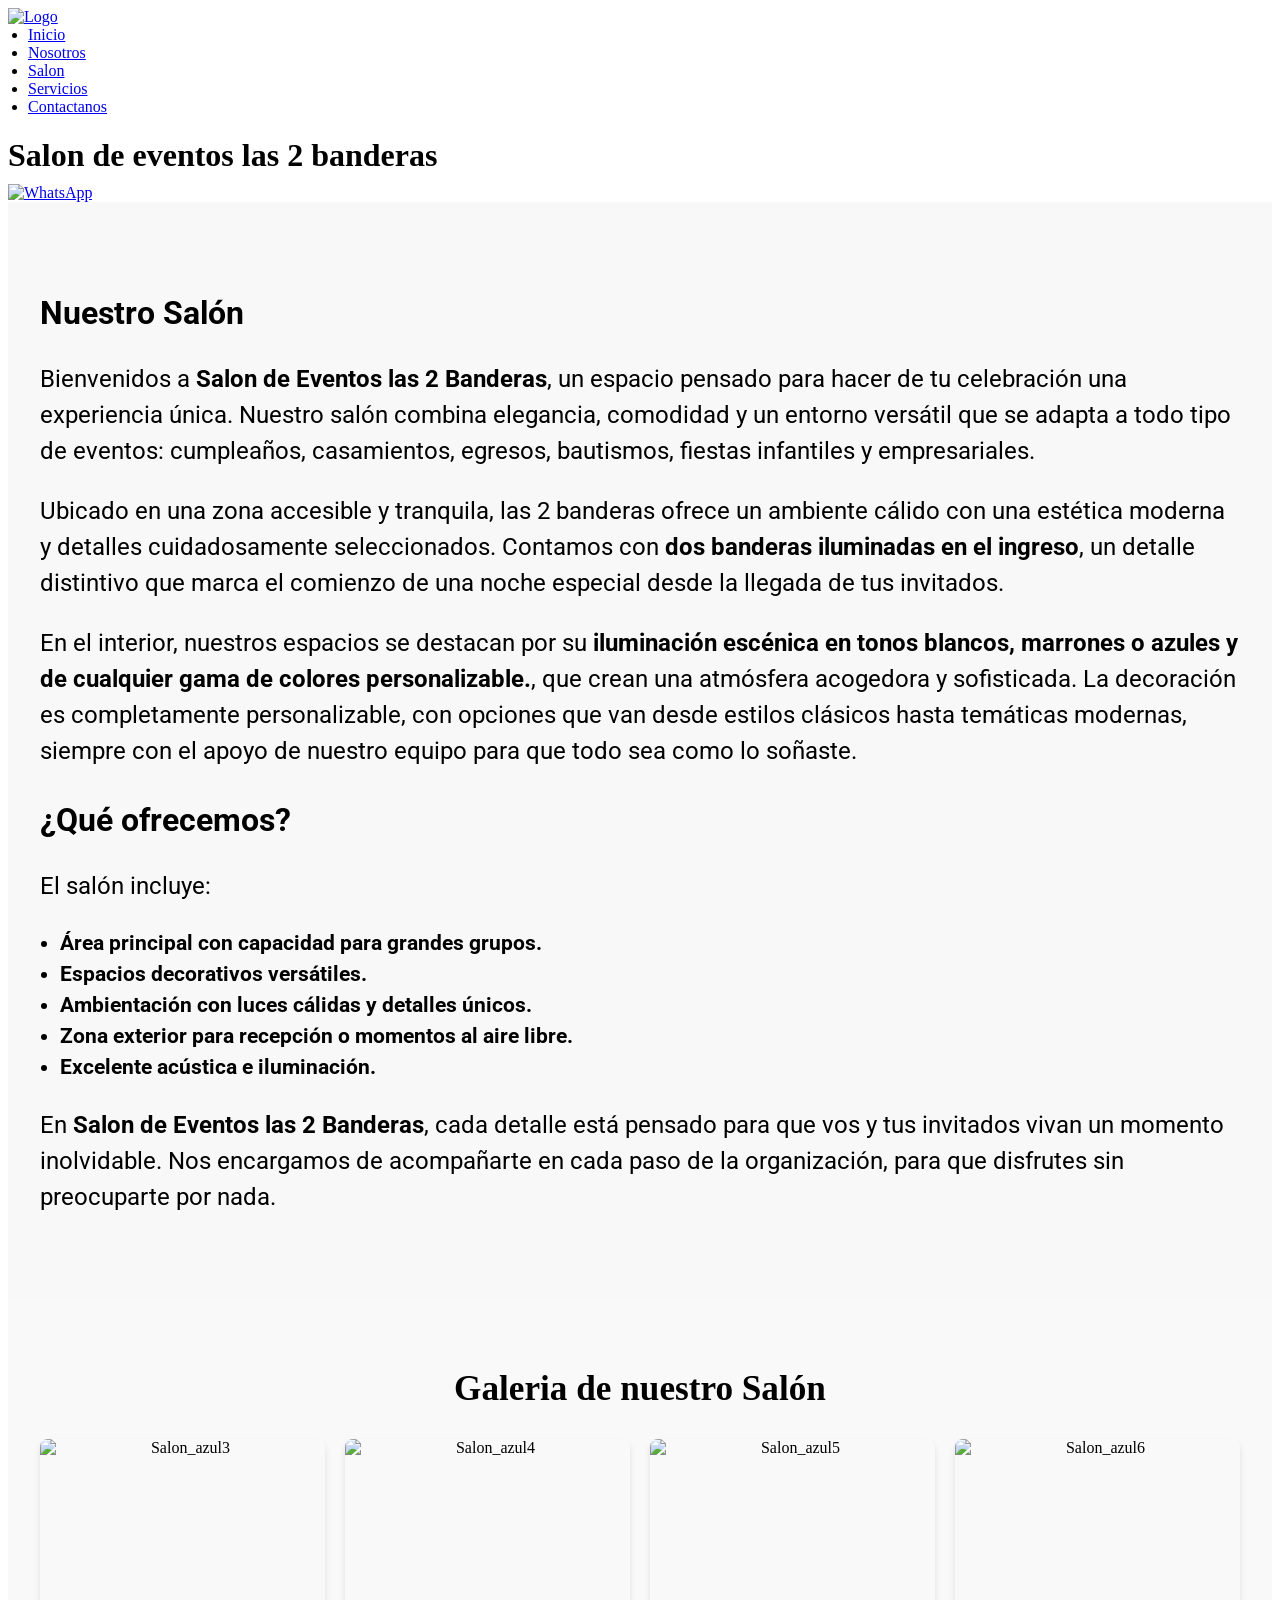
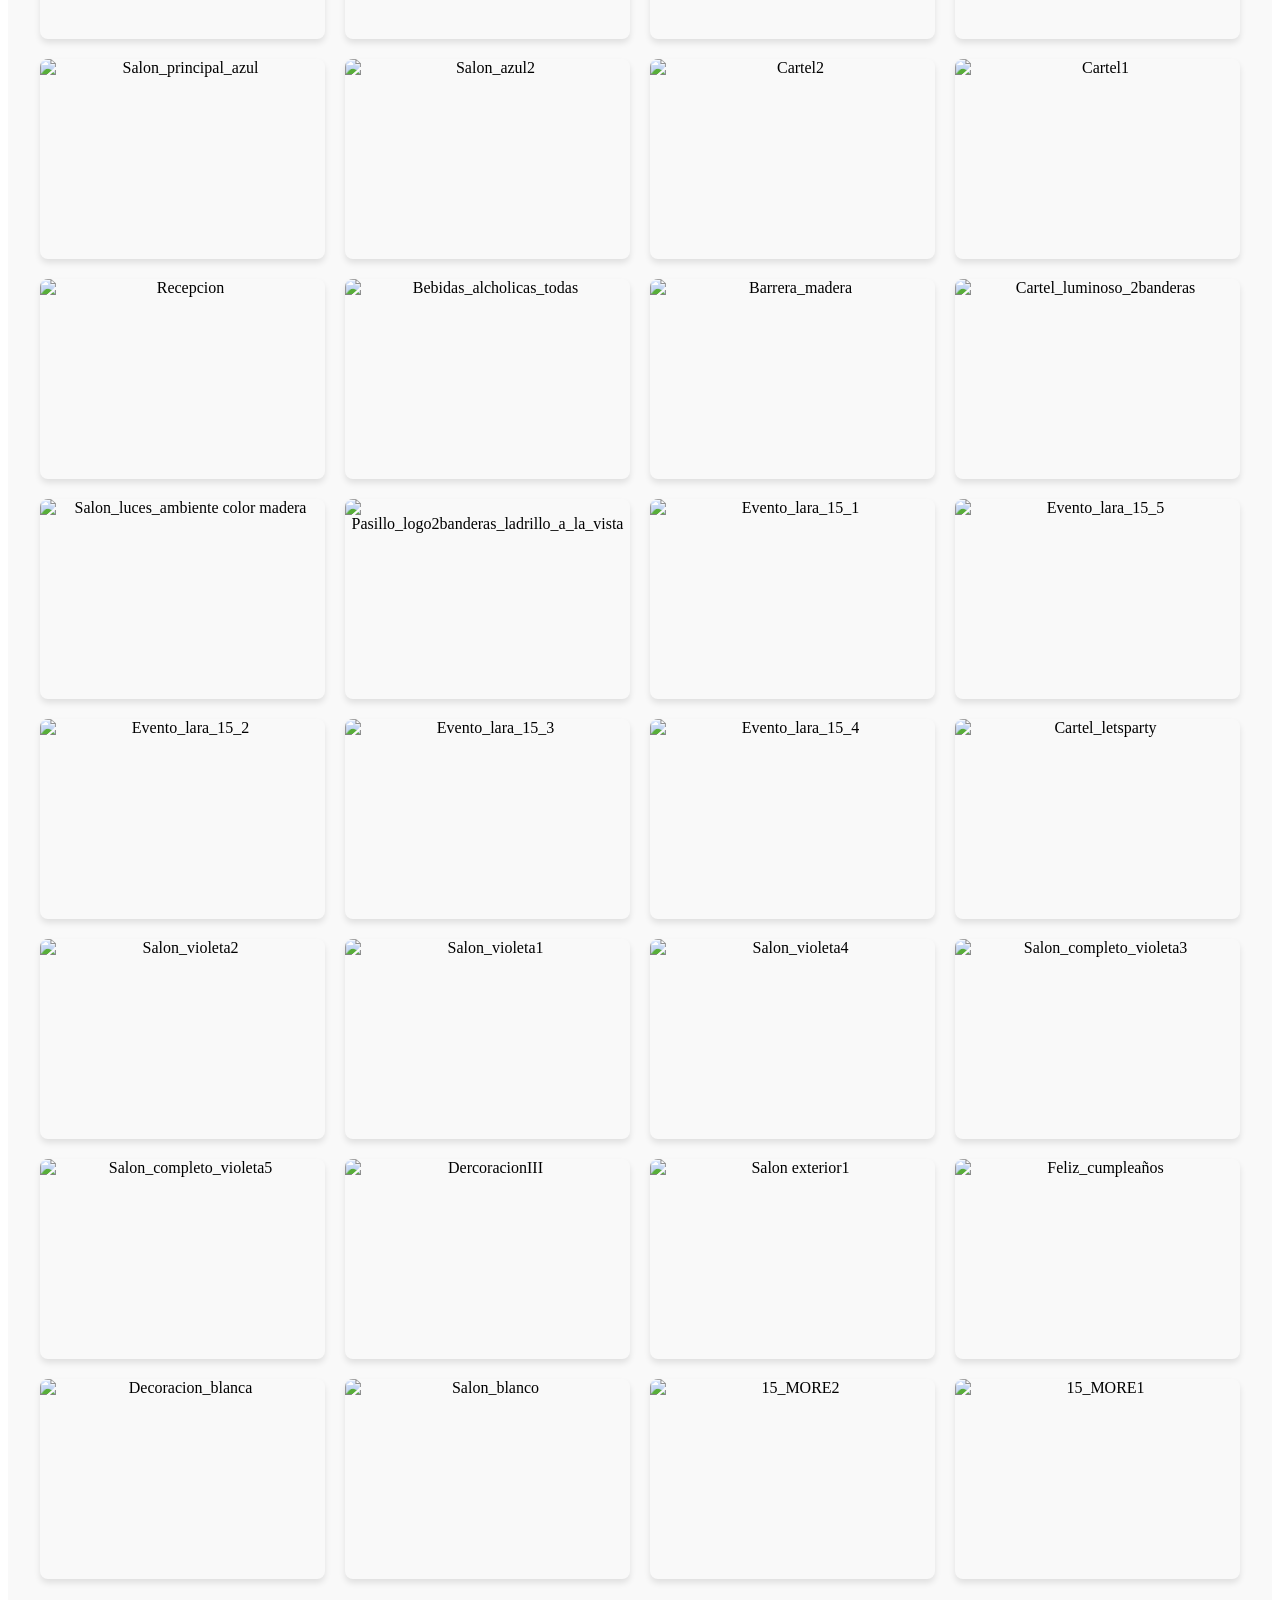
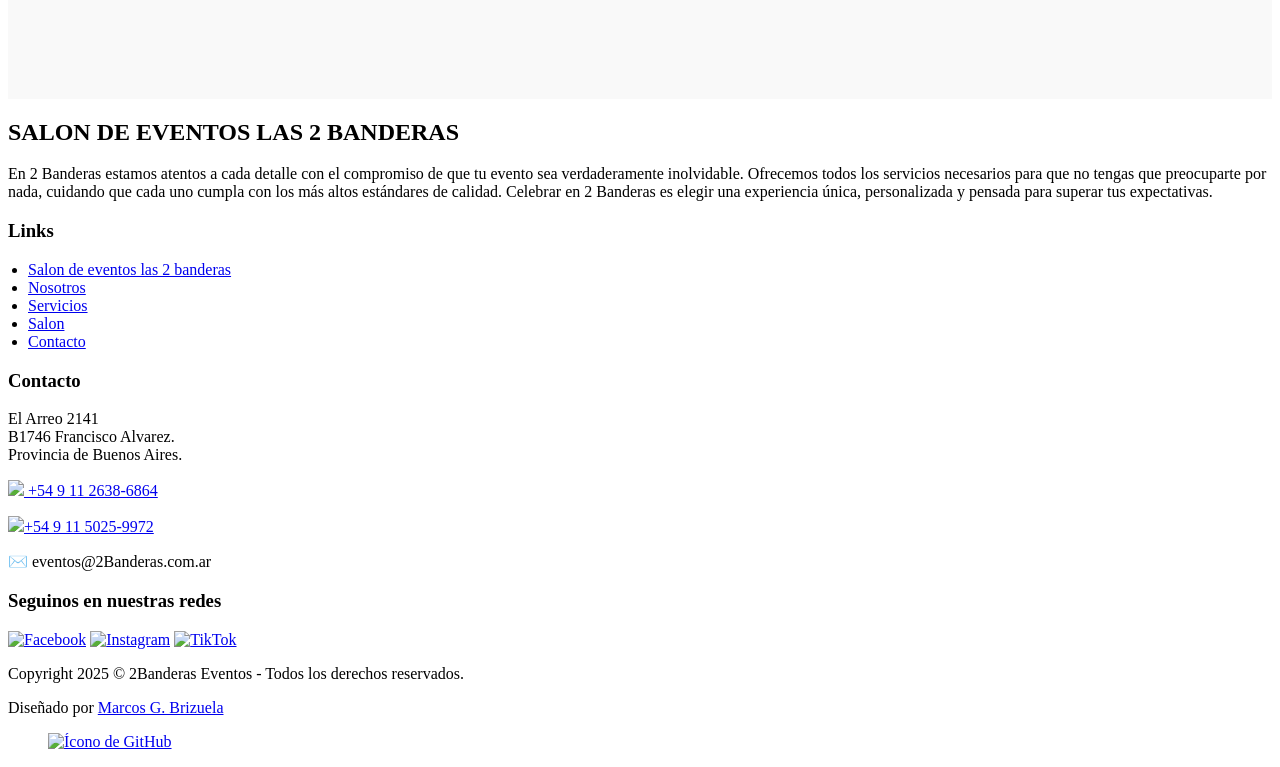
==== 2banderas_Salon.html @ c1796289 "Ordenamiento de los archivos-correccion del path/(css) Push" ====
<!DOCTYPE html>
<html lang="en">
<head>
    <meta charset="UTF-8">
    <meta name="viewport" content="width=device-width, initial-scale=1.0">
    <title>Salon de eventos las 2 banderas</title>

    <link rel="stylesheet" href="Css.css">
    <link rel="stylesheet" href="Assets/Css/Css_otras_secciones.css">
    <link href="https://fonts.googleapis.com/css2?family=Roboto&display=swap" rel="stylesheet">
    <script src="Assets/Js/Home.js"></script>
</head>
<body>
  

<nav>
  <a href="Salon_2_banderas_Home.html"><img src="Assets/Img/Logo.jpg" alt="Logo" width="70px" height="70px"></a>
<ul class="Menu">
     <li> <a href="Salon_2_banderas_Home.html">Inicio</a></li>
     <li> <a href="Nosotros_2banderas.html">Nosotros</a></li>
     <li> <a href="2banderas_Salon.html">Salon</a></li>
     <li> <a href="Servicios_2banderas.html">Servicios</a></li>
     <li> <a href="Contacto_2banderas.html">Contactanos</a></li>
</ul>
</nav>

<header>
<h1 class="Titulo">Salon de eventos las 2 banderas</h1>
</header>


<div class="whatsapp-container">
  <a href="https://wa.me/5491150259972" target="_blank">
<img src="Assets/Icons/whatsapp_comic.png" class="whatsapp" alt="WhatsApp" width="80px" height="80px"></a>
</div>


<section class="seccion-cartas_salon">
  <div class="fila-cartas_salon">
    <div class="columna_salon">
<h1>Nuestro Salón</h1>
<p>Bienvenidos a <strong>Salon de Eventos las 2 Banderas</strong>, un espacio pensado para hacer de tu celebración una experiencia única. Nuestro salón combina elegancia, comodidad y un entorno versátil que se adapta a todo tipo de eventos: cumpleaños, casamientos, egresos, bautismos, fiestas infantiles y empresariales.</p>
<p>Ubicado en una zona accesible y tranquila, las 2 banderas ofrece un ambiente cálido con una estética moderna y detalles cuidadosamente seleccionados. Contamos con <strong>dos banderas iluminadas en el ingreso</strong>, un detalle distintivo que marca el comienzo de una noche especial desde la llegada de tus invitados.</p>

<p>En el interior, nuestros espacios se destacan por su <strong>iluminación escénica en tonos blancos, marrones o azules y de cualquier gama de colores personalizable.</strong>, que crean una atmósfera acogedora y sofisticada. La decoración es completamente personalizable, con opciones que van desde estilos clásicos hasta temáticas modernas, siempre con el apoyo de nuestro equipo para que todo sea como lo soñaste.</p>

<h1>¿Qué ofrecemos?</h1>
<p>El salón incluye:</p>
<ul>
  <li>Área principal con capacidad para grandes grupos.</li>
  <li>Espacios decorativos versátiles.</li>
  <li>Ambientación con luces cálidas y detalles únicos.</li>
  <li>Zona exterior para recepción o momentos al aire libre.</li>
  <li>Excelente acústica e iluminación.</li>
</ul>

<p>En <strong>Salon de Eventos las 2 Banderas</strong>, cada detalle está pensado para que vos y tus invitados vivan un momento inolvidable. Nos encargamos de acompañarte en cada paso de la organización, para que disfrutes sin preocuparte por nada.</p>
</div>
  </div>
</section>



<section class="galeria-salon">
  <h2><strong>Galeria de nuestro Salón</strong></h2>
    <div class="grid-galeria">
    <img src="Assets/Img/Salon_azul3.jpg" alt="Salon_azul3">
    <img src="Assets/Img/Salon_azul4.jpg" alt="Salon_azul4">
    <img src="Assets/Img/Salon_azul5.jpg" alt="Salon_azul5">
    <img src="Assets/Img/Salon_azul6.jpg" alt="Salon_azul6">
    <img src="Assets/Img/Salon_principal.jpg" alt="Salon_principal_azul">
    <img src="Assets/Img/Salon_azul.jpg" alt="Salon_azul2">
    <img src="Assets/Img/cartel2.jpg" alt="Cartel2">
    <img src="Assets/Img/cartel1.jpg" alt="Cartel1">   
    <img src="Assets/Img/Recepcion.jpg" alt="Recepcion">
    <img src="Assets/Img/bebidas_todas.jpg" alt="Bebidas_alcholicas_todas">
    <img src="Assets/Img/Barra.jpg" alt="Barrera_madera">
    <img src="Assets/Img/cartel_luminoso2banderas.jpg" alt="Cartel_luminoso_2banderas"> 
    <img src="Assets/Img/Salon_luces_marrones.jpg" alt="Salon_luces_ambiente color madera">
    <img src="Assets/Img/Pasillo_marron_logo.jpg" alt="Pasillo_logo2banderas_ladrillo_a_la_vista">
    <img src="Assets/Img/15_LARA (1).png" alt="Evento_lara_15_1">
    <img src="Assets/Img/15_LARA (5).png" alt="Evento_lara_15_5">
    <img src="Assets/Img/15_LARA (2).png" alt="Evento_lara_15_2">
    <img src="Assets/Img/15_LARA (3).png" alt="Evento_lara_15_3">
    <img src="Assets/Img/15_LARA (4).png" alt="Evento_lara_15_4">
    <img src="Assets/Img/Lets_party.png" alt="Cartel_letsparty">
    <img src="Assets/Img/Salon_violeta2.png" alt="Salon_violeta2">
    <img src="Assets/Img/Salon_violeta.png" alt="Salon_violeta1">
    <img src="Assets/Img/SalonIV.png" alt="Salon_violeta4">
    <img src="Assets/Img/Salon_completo2.png" alt="Salon_completo_violeta3">
    <img src="Assets/Img/Salon_completo.png" alt="Salon_completo_violeta5">
    <img src="Assets/Img/DercoracionIII.PNG" alt="DercoracionIII">
    <img src="Assets/Img/blanca_casamiento.png" alt="Salon exterior1">
    <img src="Assets/Img/Happy_britday.png" alt="Feliz_cumpleaños">
    <img src="Assets/Img/Decoracion_blanca.png" alt="Decoracion_blanca">
    <img src="Assets/Img/Salon_blanco.png" alt="Salon_blanco">
    <img src="Assets/Img/15_more2.png" alt="15_MORE2">
    <img src="Assets/Img/15_more1.png" alt="15_MORE1">

  </div>

  </section>

 <footer class="Flota_float">
  <div class="footer-container">
    <div class="footer-section about">
      <h2>SALON DE EVENTOS<span> LAS 2 BANDERAS</span></h2>
      <p>
       En 2 Banderas estamos atentos a cada detalle con el compromiso de que tu evento sea verdaderamente inolvidable. Ofrecemos todos los servicios necesarios para que no tengas que preocuparte por nada, cuidando que cada uno cumpla con los más altos estándares de calidad. Celebrar en 2 Banderas es elegir una experiencia única, personalizada y pensada para superar tus expectativas.
      </p>
    </div>

    <div class="footer-section links">
      <h3>Links</h3>
      <ul>
        <li><a href="Salon_2_banderas_Home.html">Salon de eventos las 2 banderas</a></li>
        <li><a href="Nosotros_2banderas.html">Nosotros</a></li>
        <li><a href="Servicios_2banderas.html">Servicios</a></li>
        <li><a href="2banderas_Salon.html">Salon</a></li>
        <li><a href="Contacto_2banderas.html">Contacto</a></li>
     <!--<li><a href="#">Cotizador de Eventos</a></li>--> 
      </ul>
    </div>

    <div class="footer-section-contact">
      <h3>Contacto</h3>
      <p> El Arreo 2141<br>
        B1746 Francisco Alvarez. <br>
      Provincia de Buenos Aires.</p>
       <a href="https://wa.me/5491126386864" target="_blank"><p><img src="Assets/Icons/whatsapp_Transparente.png" width="20px" style="box-shadow: 0 0 10px white;"> +54 9 11 2638-6864</p></a>
      <a href="https://wa.me/5491150259972" target="_blank"> <p> <img src="Assets/Icons/whatsapp_Transparente.png" width="20px" style="box-shadow: 0 0 10px white;">+54 9 11 5025-9972 </p></a>
      <p>✉️ eventos@2Banderas.com.ar</p>
    </div>

    <div class="footer-section social">
      <h3>Seguinos en nuestras redes</h3>
      <div class="social-icons">
        <a href="https://www.facebook.com/quintalasdosbanderas/"><img src="Assets/Icons/logo_fb.avif" alt="Facebook" width="23px"></a>
        <a href="https://www.instagram.com/lasdosbanderas_eventos?utm_source=qr&igsh=eHkzZnUzbWlkeDZm"><img src="Assets/Icons/logo_ig.avif" alt="Instagram" width="23px"></a>
        <a href="https://www.tiktok.com/@quintalasdosbandera?_t=ZM-8w5ULuH1KVT&_r=1"><img src="Assets/Icons/logo_tiktok.avif" alt="TikTok" width="23px"></a>
      </div>
    </div>
  </div>
  <div class="footer-bottom">
    <p>Copyright 2025 © 2Banderas Eventos - Todos los derechos reservados.</p>
        <p id="github">
            Diseñado por 
            <a href="https://github.com/Mgabrizuela017" target="_blank" rel="noopener noreferrer">
                    Marcos G. Brizuela</a>
                </p>
                <figure>
                   <a href="https://github.com/Mgabrizuela017" target="_blank" rel="noopener noreferrer"> <img src="Assets/Icons/icono_github.gif" alt="Ícono de GitHub"></a>
                </figure>
  </div>
</footer>

</body>
</html>
---- Assets/Css/Css_otras_secciones.css ----
html{
    margin: auto 0;
}
.columna_salon p{
  font-size: 1.5rem;
  color: #555;
  line-height: 1.5;
  position: relative;

}
.columna_salon li{
  font-weight: bold;
}
.seccion-cartas_salon {
  background: #f8f8f8; /* Color suave como en la captura */
  padding: 60px 20px;
  font-family: 'Roboto', sans-serif;
}

.fila-cartas_salon {

  display: flex;
  justify-content: center;
  gap: 60px;
  max-width: 1200px;
  margin: 0 auto;
  text-align: left;
  font-size: 1.6rem;
}

.columna_salon {
  flex: 1;
  max-width: 1300px;
  
}
.contenedor-img{
  display: flex;
  justify-content: center;
  gap: 30px;
  flex-wrap: wrap;
}

.columna_salon{
  font-size: 1.3rem;
  color: #333;
  margin-bottom: 10px;
  color: #555;
  line-height: 1.5;
}

h1{
font-size: 2.5rem;
  color: #333;
  margin-bottom: 10px;
}

.video{
    margin: auto;
    width: max-content;
    background-color: black;
    height: 650px;
}

@media screen and (max-width: 768px) {
  .fila-cartas_salon {
    flex-direction: column;
    gap: 30px;
    padding: 0 10px;
  }

  .columna_salon {
    max-width: 100%;
    font-size: 1.2rem;
  }

  .contenedor-img img {
    width: 100%;
    height: auto;
  }

  .video {
    width: 100%;
    height: auto;
  }

  h1 {
    font-size: 1.8rem;
    text-align: center;
  }

  nav ul.Menu {
    display: flex;
    flex-direction: column;
    align-items: center;
    padding: 0;
  }

  nav ul.Menu li {
    margin: 10px 0;
  }

  .whatsapp-container {
    position: fixed;
    bottom: 15px;
    right: 15px;
  }

  .footer-container {
    flex-direction: column;
    align-items: center;
    text-align: center;
  }

  .footer-section {
    margin-bottom: 20px;
  }

  .footer-bottom {
    text-align: center;
    padding: 10px;
  }
}
/*-------------------*//*-------------------*//*-------------------*/

.columna_salon p{
  font-size: 1.5rem;
  color: #555;
  line-height: 1.5;
}
.columna_salon li{
  font-weight: bold;
}
.seccion-cartas_salon {
  background: #f8f8f8; /* Color suave como en la captura */
  padding: 60px 20px;
  font-family: 'Roboto', sans-serif;
}

.fila-cartas_salon {
  display: block;
  justify-content: center;
  gap: 60px;
  max-width: 1200px;
  margin: 0 auto;
  text-align: left;
  font-size: 1.6rem;
}

.columna_salon {
  flex: 1;
  max-width: 1300px;
  
}

.columna_salon{
  font-size: 1.3rem;
  color: #333;
  margin-bottom: 10px;
  color: #555;
  line-height: 1.5;
}

h1{
font-size: 2.rem;
  color: #333;
  margin-bottom: 10px;
}

/*----------*//*----------*//*----------*/
/* Corrección de la sección del salón */
.seccion-cartas_salon {
  background: #f8f8f8;
  padding: 60px 20px;
  font-family: 'Roboto', sans-serif;
  display: flex;
  justify-content: center;
}

.fila-cartas_salon {
  max-width: 1000px;
  width: 100%;
}

.columna_salon {
  font-size: 1.3rem;
  color: #555;
  line-height: 1.5;
}

/* Encabezado */
h1 {
  font-size: 2rem;
  color: #333;
  margin-bottom: 10px;
}

/* --- Galería --- */
.galeria-salon {
  padding: 40px 20px;
  background-color: #f9f9f9;
  text-align: center;
}

.galeria-salon h2 {
  font-size: 2.2rem;
  margin-bottom: 30px;
}

/* Grid arreglado */
.grid-galeria {
  display: grid;
  grid-template-columns: repeat(auto-fit, minmax(280px, 1fr));
  gap: 20px;
  max-width: 1200px;
  margin: 0 auto 80px auto;
  justify-items: center;
}

.grid-galeria img {
  width: 100%;
  height: 200px;
  object-fit: cover;
  border-radius: 8px;
  box-shadow: 0 4px 6px rgba(0,0,0,0.1);
  transition: transform 0.3s ease;
}

.grid-galeria img:hover {
  transform: scale(2.05);
}
/*-------------------*//*-------------------*//*-------------------*/

.columna_salon p{
  font-size: 1.5rem;
  color: #555;
  line-height: 1.5;
}
.columna_salon li{
  font-weight: bold;
}
.seccion-cartas_salon {
  background: #f8f8f8; /* Color suave como en la captura */
  padding: 60px 20px;
  font-family: 'Roboto', sans-serif;
}

.fila-cartas_salon {
  display: block;
  justify-content: center;
  gap: 60px;
  max-width: 1200px;
  margin: 0 auto;
  text-align: left;
  font-size: 1.6rem;
}

.columna_salon {
  flex: 1;
  max-width: 1300px;
  
}

.columna_salon{
  font-size: 1.3rem;
  color: #333;
  margin-bottom: 10px;
  color: #555;
  line-height: 1.5;
}

h1{
font-size: 2.rem;
  color: #000000;
  margin-bottom: 10px;
}

.seccion-servicios{
    background-color: #f8f8f8;
    padding: 60px 20px;
    font-family: 'Roboto', sans-serif;
    display: block;
    justify-content: center;
}

    table {
      width: 100%;
      border-collapse: collapse;
      text-align: left;
    }
    th, td {
      border: 1px solid #ccc;
      padding: 10px;
      vertical-align: top;
    }
    th {
      background-color: #f2f2f2;
    }
    ul {
      margin: 0;
      padding-left: 20px;
    }

  .contenedor-img-comida{
      margin-top: 20px;
}


.carrusel-container {
  position: relative;
  width: 100%;
  max-width: 1000px;
  margin: auto;
  overflow: hidden;
}

.contenedor-img-comida {
  display: flex;
  gap: 10px;
  overflow-x: auto;
  scroll-behavior: smooth;
}

.contenedor-img-comida img {
  flex: 0 0 auto;
  border-radius: 10px;
}


@media (max-width: 768px) {
  .columna_salon {
    padding: 10px;
    font-size: 1rem;
  }

  h1, h2 {
    font-size: 1.5rem;
    text-align: center;
  }

  .fila-cartas_salon {
    padding: 0 10px;
    font-size: 1.2rem;
  }

  .contenedor-img-comida {
    flex-wrap: nowrap;
    overflow-x: scroll;
    gap: 8px;
  }

  .contenedor-img-comida img {
    max-width: 90%;
    height: auto;
  }

  .whatsapp-container {
    position: fixed;
    bottom: 10px;
    right: 10px;
    z-index: 1000;
  }

  .Menu {
    display: flex;
    flex-direction: column;
    align-items: flex-start;
    padding: 10px;
    gap: 5px;
  }

  nav {
    flex-direction: column;
    align-items: center;
  }

  nav img {
    width: 50px;
    height: 50px;
  }

  table, th, td {
    font-size: 0.9rem;
    padding: 6px;
  }

  img {
    max-width: 100%;
    height: auto;
  }
}

/*-------------------*//*-------------------*//*-------------------*/


 .columna_salon p{
  font-size: 1.5rem;
  color: #000000;
  line-height: 1.5;
}
.columna_salon li{
  font-weight: bold;
}
.seccion-cartas_salon {
  background: #f8f8f8; /* Color suave como en la captura */
  padding: 60px 20px;
  font-family: 'Roboto', sans-serif;
}

.fila-cartas_salon {
  display: block;
  justify-content: center;
  gap: 60px;
  max-width: 1200px;
  margin: 0 auto;
  text-align: left;
  font-size: 1.6rem;
}

.columna_salon {
  flex: 1;
  max-width: 1300px;
  
}

.columna_salon{
  font-size: 1.3rem;
  color: #333;
  margin-bottom: 10px;
  color: #000000;
  line-height: 1.5;
}

h1{
font-size: 2rem;
  color: #000000;
  margin-bottom: 10px;
}
    .container {
      display: flex;
      justify-content: space-between;
      width: 100%;
      margin: auto 0;
    width: 100%;
    }

    .info, .formulario {
      background-color: #f9f9f9;
      padding: 20px;
      box-shadow: 0 0 10px #ccc;
      width: 100%;
    }
    .formulario input, .formulario select, .formulario textarea {
      width: 90%;
      padding: 8px;
      margin-bottom: 15px;
        background-color: rgba(206, 106, 252, 0.653);
    }
    .formulario label {
      font-weight: bold;
    }
.formulario button {
  background: linear-gradient(135deg, #1a1a1a, #333333);
  color: #ffffff;
  border: none;
  border-radius: 8px;
  padding: 14px 20px;
  font-size: 1.1rem;
  font-weight: bold;
  cursor: pointer;
  width: 100%;
  transition: all 0.3s ease;
  box-shadow: 0 4px 10px rgba(0, 0, 0, 0.3);
}

.formulario button:hover {
  background: linear-gradient(135deg, #000000, #444444);
  color: #ff0000;
  transform: scale(1.03);
}


@media (max-width: 768px) {
  nav ul.Menu {
    flex-direction: column;
    align-items: center;
    padding: 0;
  }

  .container {
    flex-direction: column;
    gap: 20px;
  }

  .info, .formulario {
    width: 100%;
    box-sizing: border-box;
  }

  .formulario input,
  .formulario select,
  .formulario textarea {
    width: 100%;
  }

  .fila-cartas_salon {
    padding: 20px 10px;
    font-size: 1.2rem;
  }

  h1.Titulo {
    text-align: center;
    font-size: 1.5rem;
    padding: 0 10px;
  }

  .whatsapp-container {
    position: fixed;
    bottom: 15px;
    right: 15px;
    z-index: 1000;
  }

  iframe#map {
    width: 100% !important;
    height: 200px !important;
  }

  .Menu li {
    margin: 5px 0;
  }
}

#Consultas form{
  display: none;
}
#Consultas h2:hover{
  color: mediumorchid;
  cursor: pointer;
  user-select: none;
}


#Consultas .icono {
  margin-left: 10px;
  transition: transform 0.3s ease;
  display: inline-block;
}
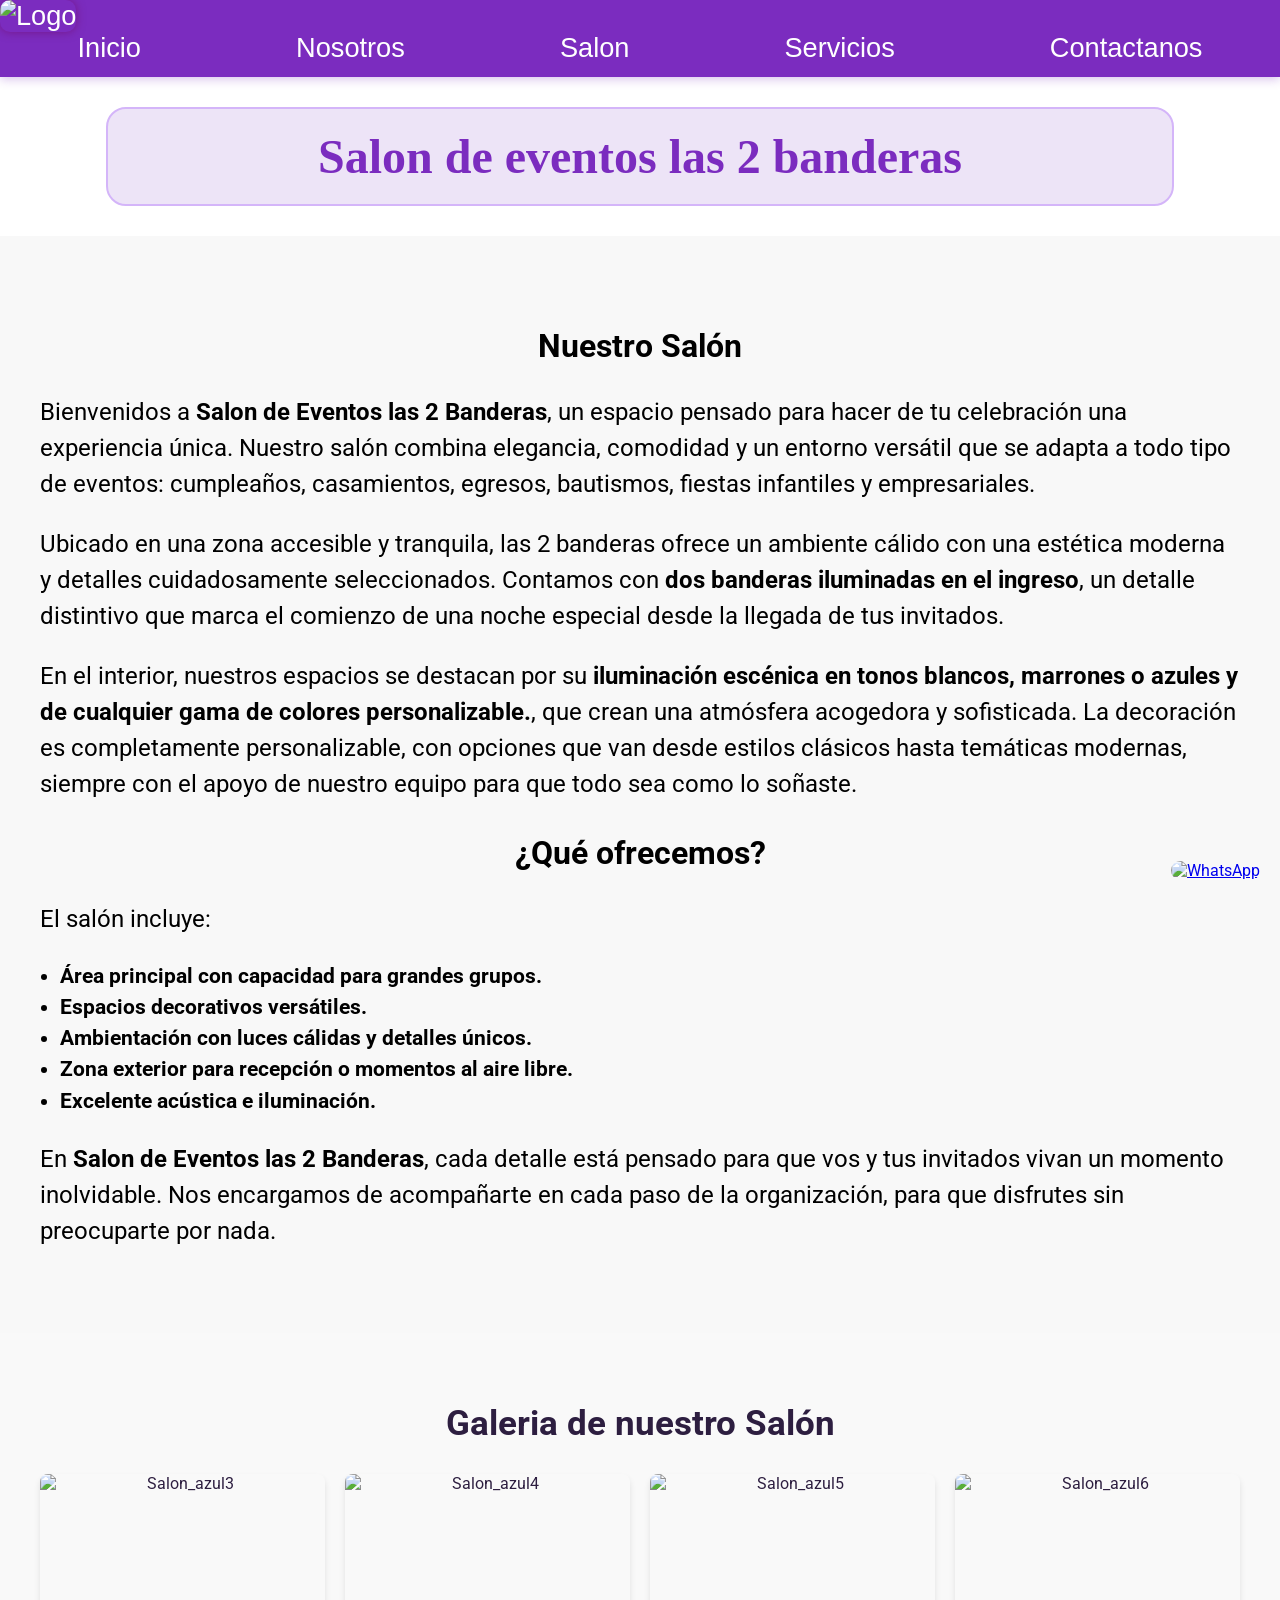
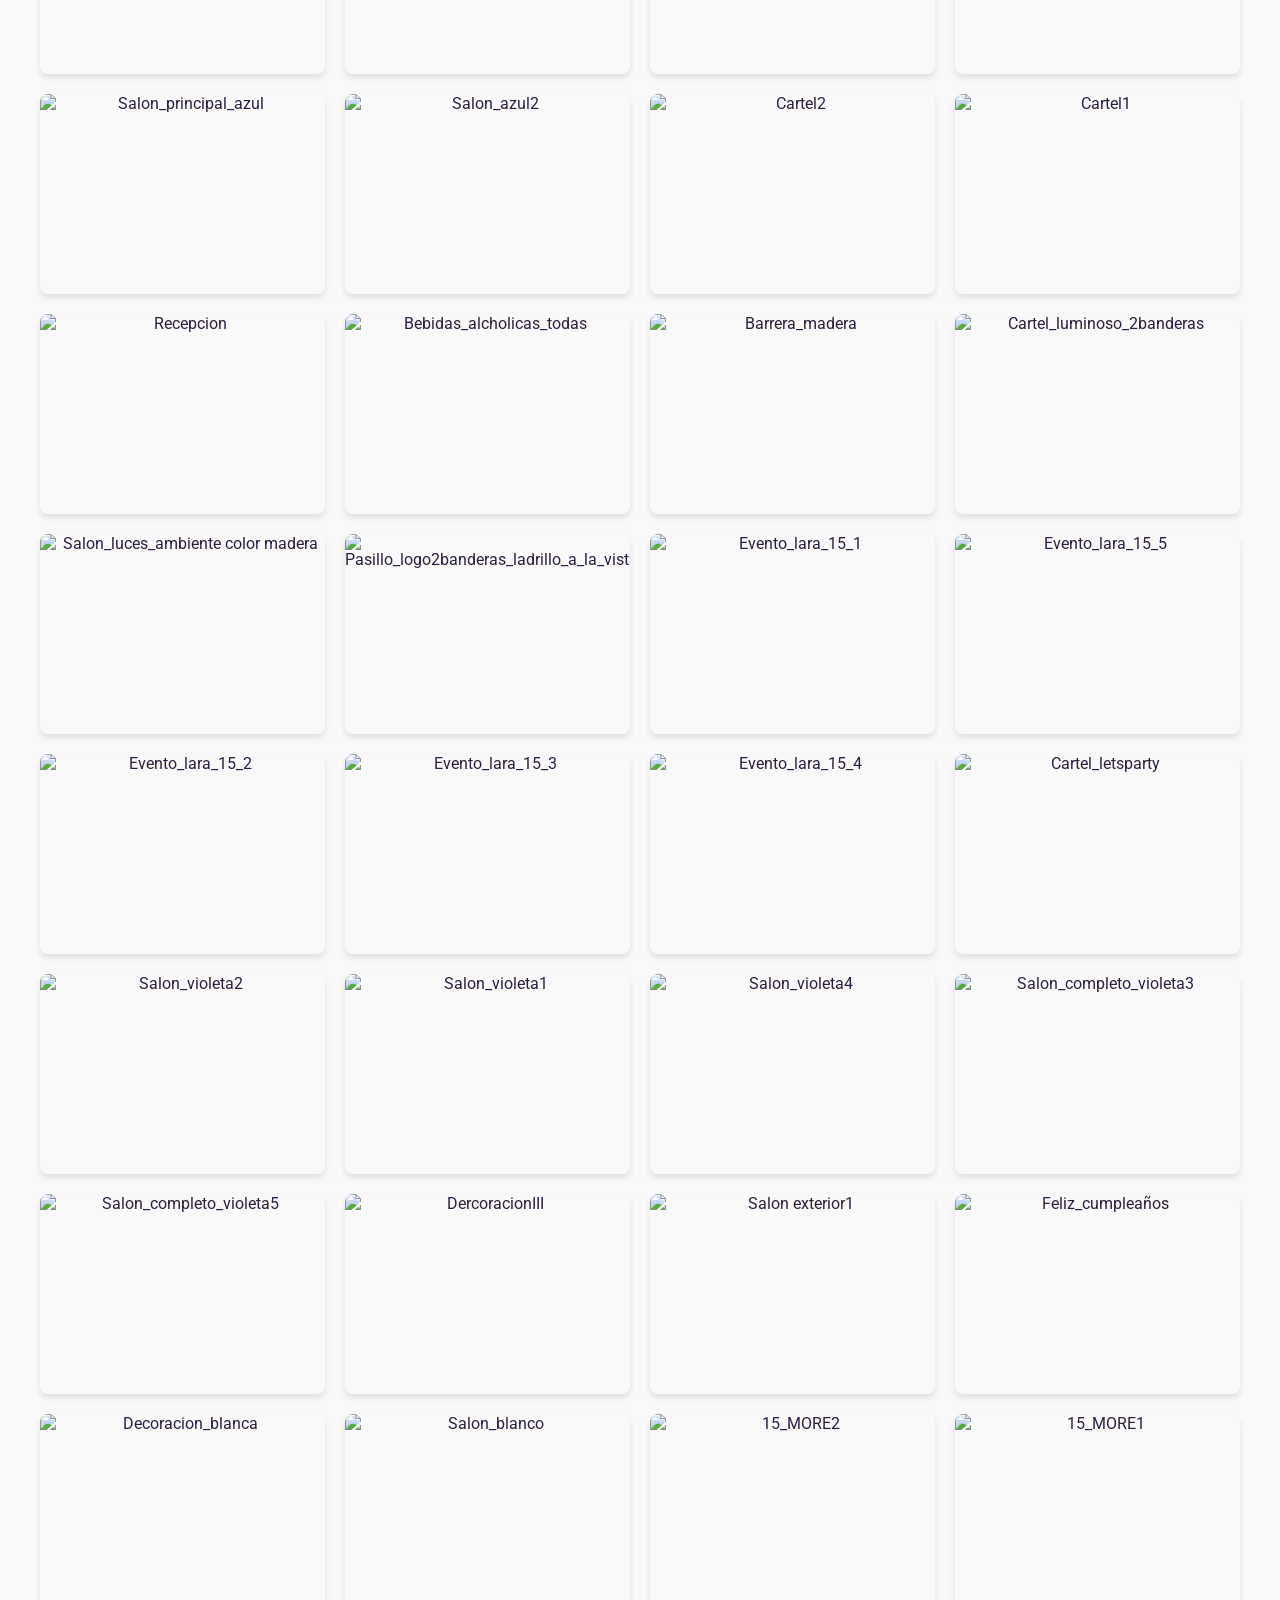
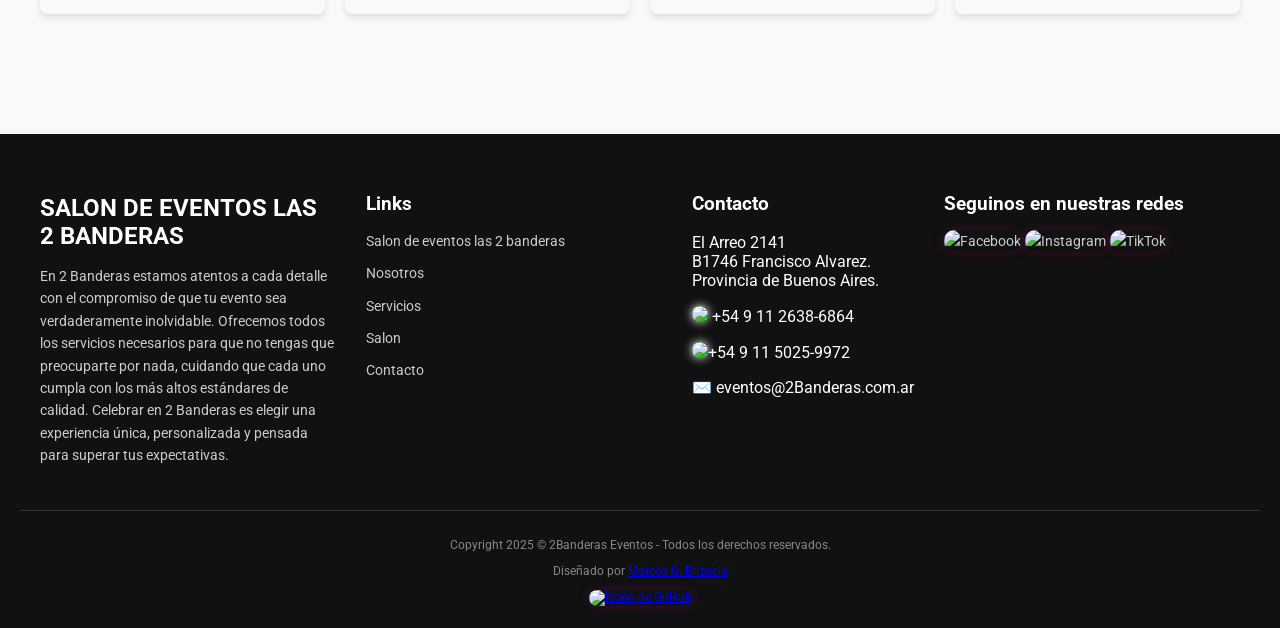
==== commit 3851596c: "Se agrego logo Header 32x32 2 banderas." ====
--- a/2banderas_Salon.html
+++ b/2banderas_Salon.html
@@ -9,14 +9,16 @@
     <link rel="stylesheet" href="Assets/Css/Css_otras_secciones.css">
     <link href="https://fonts.googleapis.com/css2?family=Roboto&display=swap" rel="stylesheet">
     <script src="Assets/Js/Home.js"></script>
+    <link rel="icon" href="Assets/Img/Logo.jpg" type="image/png">
+
 </head>
 <body>
   
 
 <nav>
-  <a href="Salon_2_banderas_Home.html"><img src="Assets/Img/Logo.jpg" alt="Logo" width="70px" height="70px"></a>
+  <a href="index.html"><img src="Assets/Img/Logo.jpg" alt="Logo" width="70px" height="70px"></a>
 <ul class="Menu">
-     <li> <a href="Salon_2_banderas_Home.html">Inicio</a></li>
+     <li> <a href="index.html">Inicio</a></li>
      <li> <a href="Nosotros_2banderas.html">Nosotros</a></li>
      <li> <a href="2banderas_Salon.html">Salon</a></li>
      <li> <a href="Servicios_2banderas.html">Servicios</a></li>
@@ -30,7 +32,7 @@
 
 
 <div class="whatsapp-container">
-  <a href="https://wa.me/5491150259972" target="_blank">
+  <a href="https://wa.me/5491126386864" target="_blank">
 <img src="Assets/Icons/whatsapp_comic.png" class="whatsapp" alt="WhatsApp" width="80px" height="80px"></a>
 </div>
 
@@ -113,7 +115,7 @@
     <div class="footer-section links">
       <h3>Links</h3>
       <ul>
-        <li><a href="Salon_2_banderas_Home.html">Salon de eventos las 2 banderas</a></li>
+        <li><a href="index.html">Salon de eventos las 2 banderas</a></li>
         <li><a href="Nosotros_2banderas.html">Nosotros</a></li>
         <li><a href="Servicios_2banderas.html">Servicios</a></li>
         <li><a href="2banderas_Salon.html">Salon</a></li>
--- a/Css.css
+++ b/Css.css
@@ -0,0 +1,395 @@
+/*------------------ Estilos Generales ------------------*/
+
+html, body {
+  width: 100%;
+  overflow-x: hidden;
+  margin: 0;
+  padding: 0;
+  box-sizing: border-box;
+  font-family: 'Roboto', sans-serif;
+  background-color: #FDF9FF;
+  color: #2D1E40;
+  background: url(Assets/Img/Salon_violeta2.png) no-repeat center center;
+  background-size: cover;
+}
+
+h1 {
+  text-align: center;
+  font-size: 1.5em;
+  color: white;
+}
+
+#principal {
+  background-color: mediumorchid;
+  width: 150px;
+}
+
+/*------------------ Título ------------------*/
+
+.Titulo {
+  font-family: 'Playfair Display', serif;
+  font-size: 3em;
+  color: #7B2CBF;
+  background-color: #EDE4F7;
+  text-shadow: none;
+  border: 2px solid #D4B5F9;
+  border-radius: 20px;
+  padding: 20px;
+  margin: 30px auto;
+  width: 80%;
+  text-align: center;
+}
+
+/*------------------ Menú ------------------*/
+
+nav {
+  width: 100%;
+  background: linear-gradient(90deg, #7B2CBF, #7B2CBF);
+  color: white;
+  font-family: 'Georgia', sans-serif;
+  box-shadow: 0px 2px 10px rgba(123, 44, 191, 0.3);
+  padding-bottom: 1%;
+}
+
+.Menu {
+  list-style: none;
+  display: flex;
+  justify-content: space-around;
+  padding: 0;
+}
+
+nav a {
+  color: white;
+  font-size: 1.7rem;
+  transition: all 0.3s ease;
+  text-decoration: none;
+}
+
+nav a:hover {
+  background-color: #cf7df5;
+  color: #FDF9FF;
+  border-radius: 4px;
+}
+
+/*------------------ Imágenes y Video ------------------*/
+
+img {
+  border-radius: 10px;
+  box-shadow: 0px 0px 10px rgba(112, 0, 79, 0.5);
+}
+
+.video {
+  display: flex;
+  justify-content: center;
+  align-items: center;
+  width: 900px;
+  background-color: black;
+  margin: 20px auto;
+  box-shadow: 15px 15px 10px rgba(112, 0, 79, 0.5);
+}
+
+/*------------------ WhatsApp ------------------*/
+
+.whatsapp-container {
+  position: fixed;
+  bottom: 20px;
+  right: 20px;
+  z-index: 1000;
+}
+
+.whatsapp {
+  width: 80px;
+  height: 80px;
+  cursor: pointer;
+  border: none;
+  box-shadow: none;
+}
+
+/*------------------ Sección Cartas ------------------*/
+
+.seccion-cartas {
+  background: #f8f8f8;
+  padding: 60px 20px;
+}
+
+.fila-cartas {
+  display: flex;
+  justify-content: center;
+  gap: 60px;
+  flex-wrap: wrap;
+  max-width: 1200px;
+  margin: 0 auto;
+}
+
+.columna {
+  flex: 1;
+  max-width: 300px;
+}
+
+.columna h3 {
+  font-size: 1.3rem;
+  color: #333;
+  margin-bottom: 10px;
+}
+
+/*------------------ Carrusel ------------------*/
+#galeria {
+  height: auto;
+  padding: 10px;
+}
+
+#galeria {
+  overflow: hidden;
+  position: relative;
+  width: 100%;
+  height: 280px;
+  background-color: rgba(0, 0, 0, 0.3);
+  padding: 20px 0;
+}
+
+#book {
+  display: flex;
+  gap: 20px;
+  width: max-content;
+  height: auto;
+  animation: carrusel 20s ease-in-out infinite;
+}
+
+
+#book img {
+  width: 300px;
+  height: 200px;
+  object-fit: cover;
+  margin-right: 20px;
+}
+
+@keyframes carrusel {
+  0% { transform: translateX(0%); }
+  25% { transform: translateX(-20%); }
+  50% { transform: translateX(0%); }
+  75% { transform: translateX(1%); }
+  100% { transform: translateX(0%); }
+}
+
+/*------------------ Mapa ------------------*/
+
+#Mapa {
+  margin: auto;
+  width: 100%;
+  height: 300px;
+  background-color: rgba(0, 0, 0, 0.3);
+  margin-bottom: 20px;
+}
+
+#map {
+  width: 100%;
+  height: 80%;
+  box-shadow: 10px 10px 20px rgba(112, 0, 79, 0.5);
+  border-radius: 10px;
+  border: 1px solid black;
+  padding: 10px;
+}
+
+/*------------------ Footer ------------------*/
+
+footer {
+  background-color: #111;
+  color: #fff;
+  padding: 40px 20px 10px;
+}
+
+.footer-container {
+  display: flex;
+  flex-wrap: wrap;
+  justify-content: space-between;
+  gap: 30px;
+  max-width: 1200px;
+  margin: 0 auto;
+}
+
+.footer-section {
+  flex: 1 1 220px;
+}
+
+.footer-section h2, .footer-section h3 {
+  margin-bottom: 15px;
+}
+
+.footer-section p, .footer-section li, .footer-section a {
+  font-size: 14px;
+  color: #ccc;
+  line-height: 1.6;
+  text-decoration: none;
+}
+
+.footer-section ul {
+  list-style: none;
+  padding: 0;
+}
+
+.footer-section ul li {
+  margin-bottom: 10px;
+}
+
+.footer-section ul li a:hover {
+  color: #cf7df5;
+}
+
+.footer-section-contact img{
+   background-color: rgba(32, 238, 32, 0.75);
+}
+.footer-section-contact a{
+  text-decoration: none;
+  color: rgb(255, 255, 255);
+
+}
+.footer-bottom {
+  text-align: center;
+  margin-top: 30px;
+  font-size: 12px;
+  color: #888;
+  border-top: 1px solid #333;
+  padding-top: 15px;
+}
+#git-hub a:visited {
+    text-decoration: none; /* Quita el subrayado */
+    color: inherit; /* Evita que cambie de color después de ser visitado */
+}
+.footer-section-contact img:hover{
+    background-color: rgba(32, 238, 32, 0.75);
+    
+}
+.footer-section-contact a{
+  text-decoration: none;
+  color: rgb(255, 255, 255);
+
+}
+.footer-bottom {
+  text-align: center;
+  margin-top: 30px;
+  font-size: 12px;
+  color: #888;
+  border-top: 1px solid #333;
+  padding-top: 15px;
+}
+
+/*------------------ Navegación Carrusel ------------------*/
+
+.navegacion {
+  display: flex;
+  align-items: center;
+  justify-content: space-between;
+  position: relative;
+}
+
+button {
+  background-color: #ffffff;
+  border: none;
+  padding: 15px;
+  cursor: pointer;
+  border-radius: 50%;
+  width: 50px;
+  height: 50px;
+  display: flex;
+  align-items: center;
+  justify-content: center;
+  box-shadow: 2px 2px 8px rgba(0, 0, 0, 0.3);
+  transition: background-color 0.3s ease-in-out, transform 0.2s;
+}
+
+button:hover {
+  background-color: #000000;
+  transform: scale(1.1);
+}
+
+button img {
+  width: 30px;
+  height: 30px;
+}
+
+#prevBtn img {
+  transform: rotate(180deg);
+}
+
+/*------------------ Media Queries ------------------*/
+
+@media (max-width: 1024px) {
+  .video {
+    width: 100%;
+  }
+  .fila-cartas {
+    flex-direction: column;
+    align-items: center;
+  }
+}
+
+@media (max-width: 768px) {
+  .Titulo {
+    font-size: 2em;
+    width: 90%;
+  }
+
+  nav a {
+    font-size: 1.2rem;
+  }
+
+  .video {
+    flex-direction: column;
+    width: 95%;
+  }
+
+  .Menu {
+    flex-direction: column;
+    align-items: center;
+  }
+
+  #book {
+  animation: none;
+  overflow-x: auto;
+  scroll-snap-type: x mandatory;
+  -webkit-overflow-scrolling: touch;
+}
+
+#book img {
+  flex: 0 0 auto;
+  scroll-snap-align: start;
+  width: 80vw;
+  height: auto;
+  object-fit: cover;
+}
+
+
+  .whatsapp {
+    width: 60px;
+    height: 60px;
+  }
+
+  button {
+    width: 40px;
+    height: 40px;
+  }
+
+  button img {
+    width: 20px;
+    height: 20px;
+  }
+}
+
+@media (max-width: 480px) {
+  .Titulo {
+    font-size: 1.5em;
+  }
+
+  .footer-container {
+    flex-direction: column;
+    align-items: center;
+  }
+
+  #map {
+    height: 200px;
+  }
+
+  .video {
+    height: auto;
+  }
+}
